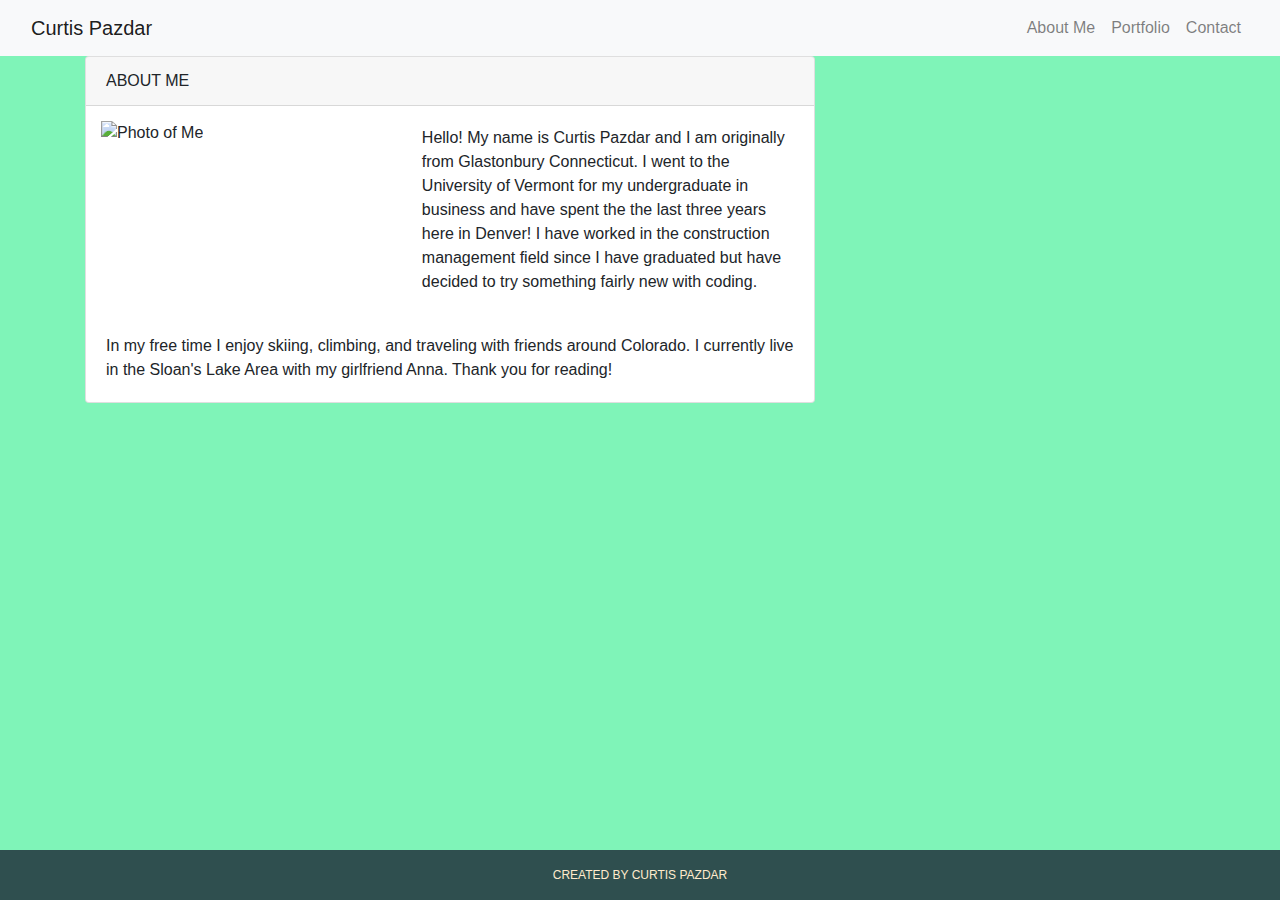
==== index.html @ 23a0766e "Final Upload Fixing Folder Structure" ====
<!DOCTYPE html>
<html lang="en">
<head>
    <meta charset="UTF-8">
    <meta name="viewport" content="width=device-width, initial-scale=1.0">
    <!-- Two scripts run separately to get the drop down menu functionality to work. Enables JavaScript to be used. -->
    <script src="https://cdn.jsdelivr.net/npm/@popperjs/core@2.5.4/dist/umd/popper.min.js" integrity="sha384-q2kxQ16AaE6UbzuKqyBE9/u/KzioAlnx2maXQHiDX9d4/zp8Ok3f+M7DPm+Ib6IU" crossorigin="anonymous"></script>
    <script src="https://cdn.jsdelivr.net/npm/bootstrap@5.0.0-beta1/dist/js/bootstrap.min.js" integrity="sha384-pQQkAEnwaBkjpqZ8RU1fF1AKtTcHJwFl3pblpTlHXybJjHpMYo79HY3hIi4NKxyj" crossorigin="anonymous"></script>
    <!-- Linking the the html to bootstrap css styling. -->
    <link rel="stylesheet" href="https://stackpath.bootstrapcdn.com/bootstrap/4.3.1/css/bootstrap.min.css" integrity="sha384-ggOyR0iXCbMQv3Xipma34MD+dH/1fQ784/j6cY/iJTQUOhcWr7x9JvoRxT2MZw1T" crossorigin="anonymous">
    <!-- linking the html to the css styling sheet that will apply final changes. -->
    <link rel="stylesheet" href="style.css">
    <!-- Creating a title that will appear in the top tab. -->
    <title>Curtis Pazdar: About Me.</title>
</head>
<!-- The portion of the the website displayed to the user -->
<body>
    <!-- Creates a navigation bar at the top of the screen. The navbar expands when the screen is large. The navbar itself is light with a light background -->
      <nav class="navbar navbar-expand-lg navbar-light bg-light">
        <!-- Sets the navbar to be fluid/responsive across the max of the container -->
        <div class="container-fluid">
            <!-- Creates a link in the top right corner of the screen. A home button of sorts. Brings you back to "About me". -->
          <a class="navbar-brand" href="index.html">Curtis Pazdar</a>
          <!-- Creates a series of buttons and establishes they are listed across on full screen and are part of dropdown when the the screen sized contracts. -->
          <button class="navbar-toggler" type="button" data-bs-toggle="collapse" data-bs-target="#navbarNav" aria-controls="navbarNav" aria-expanded="false" aria-label="Toggle navigation">
              <!-- Creates the dropdown menu icon that appears in the top right when the screen size is contracted. -->
            <span class="navbar-toggler-icon"></span>
          </button>
          <!-- The list of items that will be displayed across the navigation bar and in the dropdown menu. -->
          <div class="collapse navbar-collapse" id="navbarNav">
            <!-- The actual list that will appear in our navigation bar and dropdown menu. -->
            <ul class="navbar-nav">
              <li class="nav-item">
                <!-- Nav bar item that links to the home/about me page -->
              <a class="nav-link" aria-current="page" href="index.html">About Me</a>
              </li>
              <li class="nav-item">
                <!-- Nav bar item that links to the portfolio page -->
              <a class="nav-link" href="portfolio.html">Portfolio</a>
              </li>
              <li class="nav-item">
                <!-- Nav bar item that links to the contact page -->
              <a class="nav-link" href="contact.html">Contact</a>
              </li>
            </ul>
          </div>
        </div>
      </nav>
<!-- The opening of the container that has the bootstrap grid. -->
<Section class="container">
  <!-- Establishing our first row in the grid. -->
      <div class="row">
        <!-- Establishing our first column of the grid -->
        <div class="col-md-8">
          <!-- Creating the bootstrap card element -->
          <div class="card">
            <!-- Establishing our first content to be the card header. -->
            <div class="card-header">
            ABOUT ME
            </div>
            <!-- Creating a new grid structure within the card. Starting with a row. -->
            <div class="row">
              <!-- Establishing our first column of the grid -->
              <div class="col-md-5 col-sm-11 col-11">
                <!-- Placing an image as the far right content in in the top of the card. -->
              <img class="IndexImage" src="https://scontent.fapa1-2.fna.fbcdn.net/v/t1.0-9/46492527_3606780603202_8931983764523843584_o.jpg?_nc_cat=102&ccb=2&_nc_sid=cdbe9c&_nc_ohc=gwKyEfbdcroAX820IjH&_nc_ht=scontent.fapa1-2.fna&oh=093dc2d32b29185e585a0dca054b9eb9&oe=602C7044" alt="Photo of Me"></div>
              <hr>
              <div class="col-md-7">
                <!-- Content that will display in the text area of the about me card. Looks a bit like an aside -->
              <article class="card-body">
              Hello! My name is Curtis Pazdar and I am originally from Glastonbury Connecticut. I went to the University of Vermont for my undergraduate in business and have spent the the last three years here in Denver! I have worked in the construction management field since I have graduated but have decided to try something fairly new with coding.
              </article>
            </div>
            </div>
            <!-- Creating a new row in the card to display text beneath the image. -->
            <div class="row">
            <div class="col-md">
              <!-- Content that will display in the card underneath the image. -->
            <article class="card-body">
              In my free time I enjoy skiing, climbing, and traveling with friends around Colorado. I currently live in the Sloan's Lake Area with my girlfriend Anna. Thank you for reading!
              </article>
          </div>
          </div>
          </div>
        </div>
      </div>
</Section>
<!-- Creating a footer that is made sticky on the css style page. -->
<footer class="footer">
      <div class="text-center p-3" style="background-color:darkslategray">CREATED BY CURTIS PAZDAR</div>
</footer>
</body>
</html>
---- style.css ----
/* Setting the background color of the website and establishing that the color should cover in its entirety. */
body {
  background-color: rgb(127, 244, 184);
  background-repeat: no-repeat;
  background-size: cover;
}

/* Setting items that appear in the navigation bar to appear on the right hand side */
ul.navbar-nav {
  margin-left: auto;
}

/* Changing the size of all card elements as to get rid of gutters on small size screens */
@media (max-width: 600px) {
  .card {
    position: relative;
    right: 16px;
    width: 107%;
  }
}

/* Creating the sizing desired for the default About Me/home page image */
.IndexImage {
  height: 100%;
  width: 100%;
  margin-top: 15px;
  margin-left: 15px;
  margin-top: 15px;
}

/* Creating the sizing desired for the default portfolio page images */
.portfolioImage {
  width: 100%;
  height: 100%;
  object-fit: cover;
  padding-top: 15px;
  padding-bottom: 15px;
  padding-left: 20px;
  padding-right: 20px;
}

/* setting the margin for the form input elements */
.form-group {
  margin: 15px;
}

/* setting the positioning and styling for the button  */
#submit {
  float: right;
  background-color: darkslategray;
  margin-bottom: 15px;
  margin-right: 15px;
}

/* Setting addtional positioning to make the footer sticky and styling */
footer {
  position: fixed;
  left: 0;
  bottom: 0;
  color: blanchedalmond;
  text-align: center;
  width: 100%;
  font-size: 12px;
}
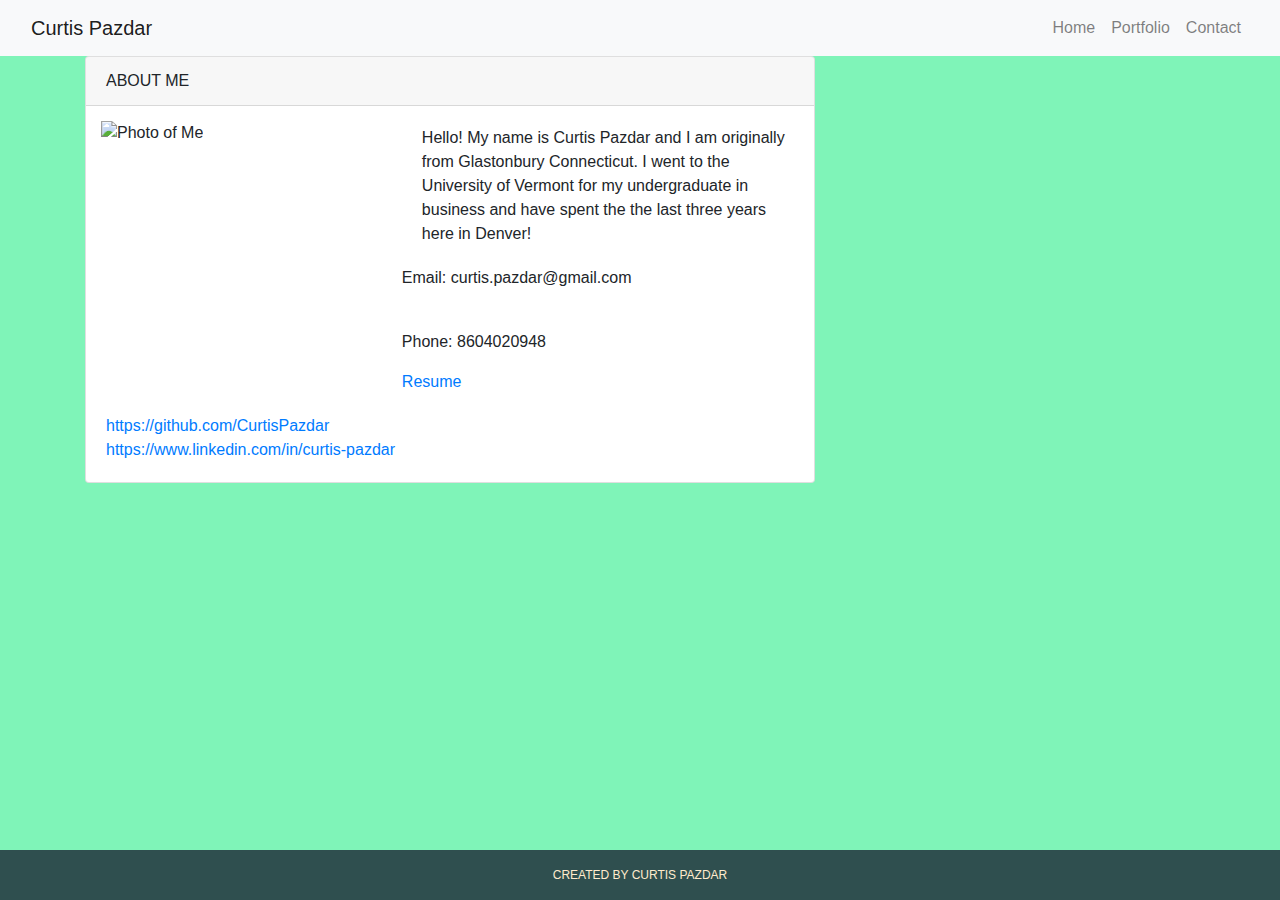
==== commit 2cd3e4c5: "Updated with Projects" ====
--- a/index.html
+++ b/index.html
@@ -32,7 +32,7 @@
             <ul class="navbar-nav">
               <li class="nav-item">
                 <!-- Nav bar item that links to the home/about me page -->
-              <a class="nav-link" aria-current="page" href="index.html">About Me</a>
+              <a class="nav-link" aria-current="page" href="index.html">Home</a>
               </li>
               <li class="nav-item">
                 <!-- Nav bar item that links to the portfolio page -->
@@ -68,8 +68,14 @@
               <div class="col-md-7">
                 <!-- Content that will display in the text area of the about me card. Looks a bit like an aside -->
               <article class="card-body">
-              Hello! My name is Curtis Pazdar and I am originally from Glastonbury Connecticut. I went to the University of Vermont for my undergraduate in business and have spent the the last three years here in Denver! I have worked in the construction management field since I have graduated but have decided to try something fairly new with coding.
+              Hello! My name is Curtis Pazdar and I am originally from Glastonbury Connecticut. I went to the University of Vermont for my undergraduate in business and have spent the the last three years here in Denver! 
+
               </article>
+              <p>Email: curtis.pazdar@gmail.com</p>
+              <br>
+              <p>Phone: 8604020948</p>
+              <a href="Assets/Resume.pdf" download>Resume</a>
+              
             </div>
             </div>
             <!-- Creating a new row in the card to display text beneath the image. -->
@@ -77,7 +83,9 @@
             <div class="col-md">
               <!-- Content that will display in the card underneath the image. -->
             <article class="card-body">
-              In my free time I enjoy skiing, climbing, and traveling with friends around Colorado. I currently live in the Sloan's Lake Area with my girlfriend Anna. Thank you for reading!
+              <a href="https://github.com/CurtisPazdar">https://github.com/CurtisPazdar</a>
+              <br>
+              <a href="https://www.linkedin.com/in/curtis-pazdar-56920713a/">https://www.linkedin.com/in/curtis-pazdar</a>
               </article>
           </div>
           </div>
--- a/style.css
+++ b/style.css
@@ -31,7 +31,7 @@
 /* Creating the sizing desired for the default portfolio page images */
 .portfolioImage {
   width: 100%;
-  height: 100%;
+  height: 70%;
   object-fit: cover;
   padding-top: 15px;
   padding-bottom: 15px;
@@ -62,3 +62,7 @@
   width: 100%;
   font-size: 12px;
 }
+
+.makeBig {
+  font-size: 24px;
+}
